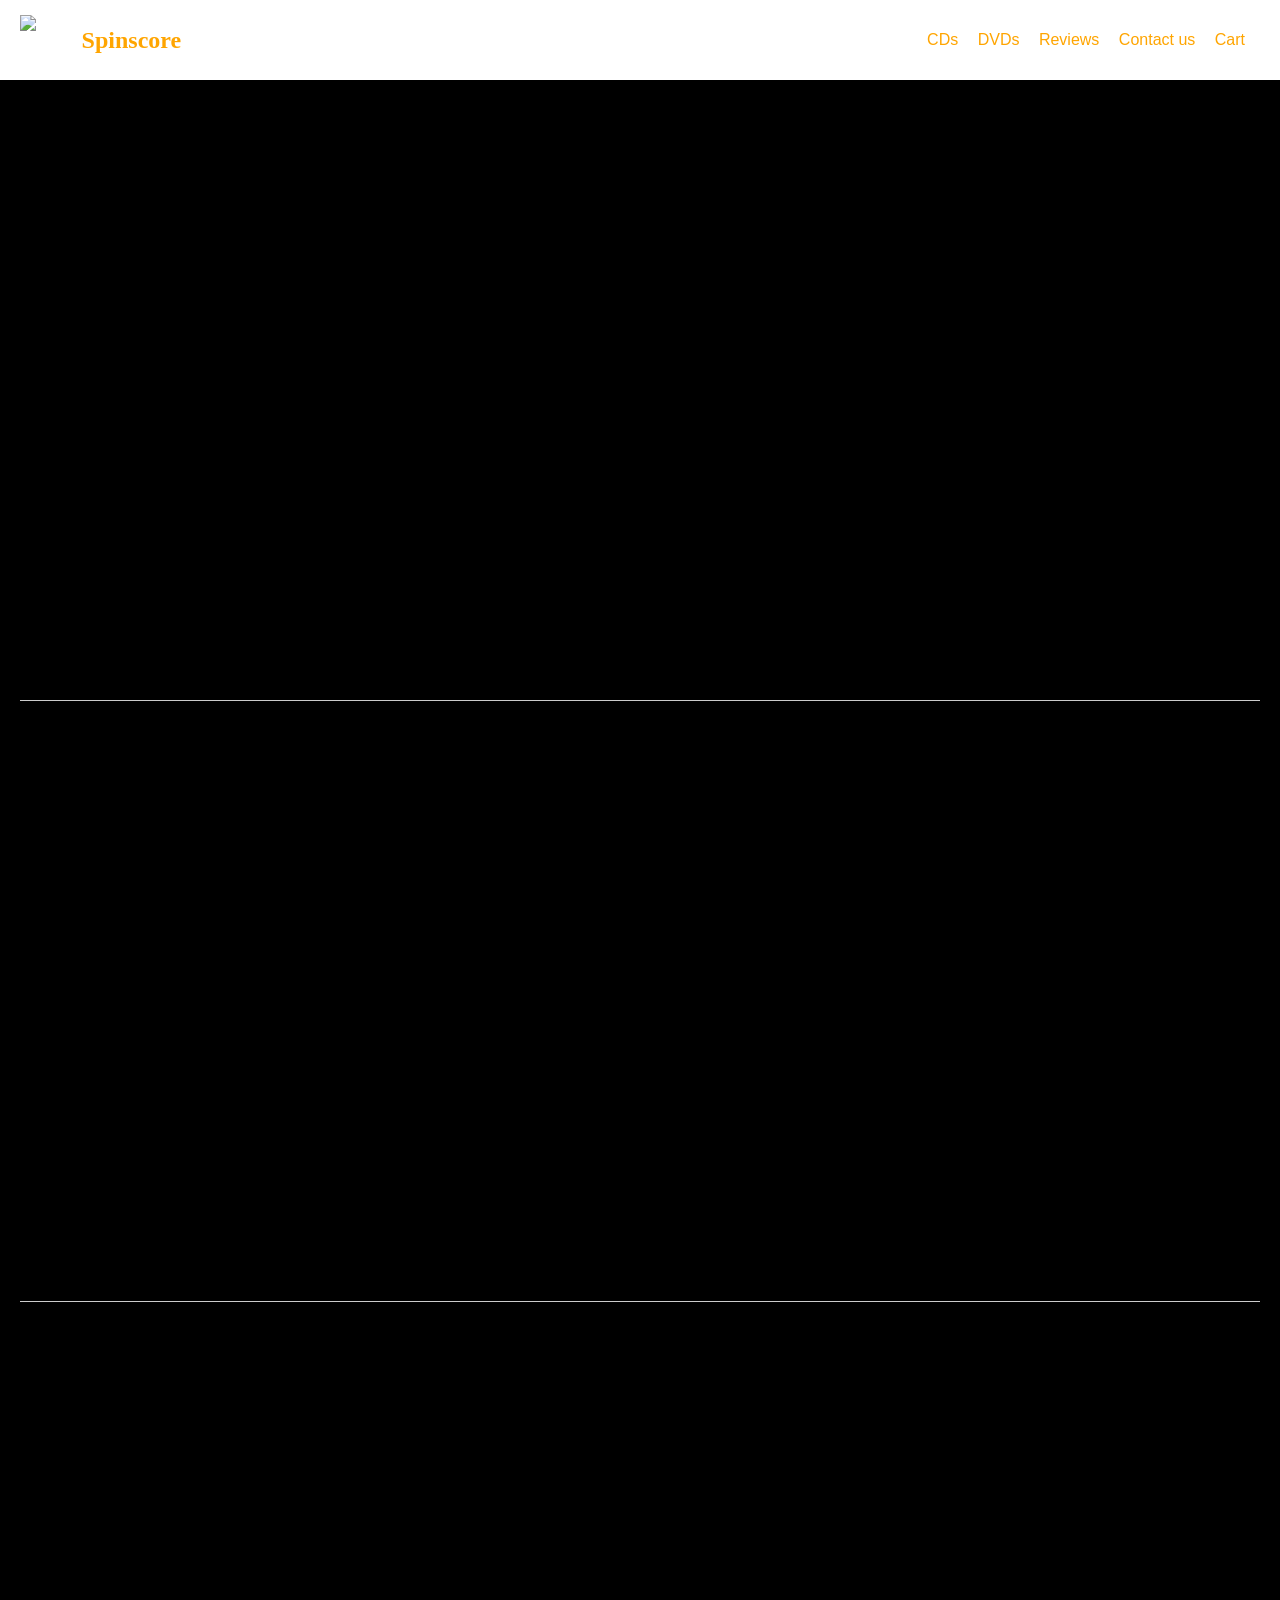
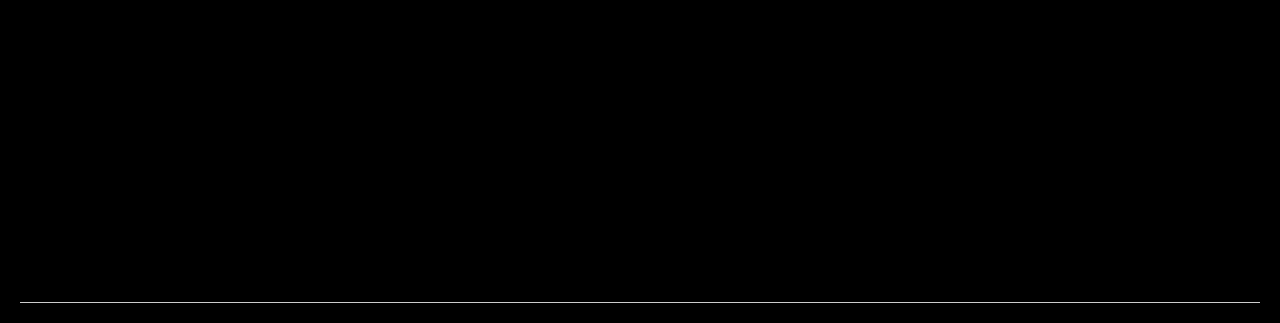
==== HeaderPage.html @ 7079e2e3 "Add files via upload" ====
<!DOCTYPE html>
<html lang="en">
<head>
<meta charset="UTF-8">
<meta name="viewport" content="width=device-width, initial-scale=1.0">
<title>header thing idk</title>
<style>
  body {
    margin: 0;
    font-family: Arial, sans-serif;
    background: black;
  }

  header {
    background-color: white;
    color: white;
    padding: 15px 20px;
    position: sticky; /* this is the magic */
    top: 0;           /* distance from top */
    z-index: 1000;    /* make sure it’s above other content */

    display: flex;
    align-items: center;
    justify-content: space-between;
  }

  header img {
    height: 50px;
  }

  nav a {
    color: orange;
    margin-right: 15px;
    text-decoration: none;
  }

  main {
    padding: 20px;
  }

  section {
    height: 600px; /* just to make scrolling happen */
    border-bottom: 1px solid #ccc;
  }
  /* Container for logo + title */
.logo-title {
  display: flex;
  align-items: center;
  gap: 10px; /* space between logo and title */
}

.site-title {
  font-size: 24px;
  font-weight: bold;
  color: orange;
  font-family: Georgia, 'Times New Roman', serif;
}
</style>
</head>
<body>

<header>
    <div class="logo-title">
        <img src="img1.jpg" alt="Logo">
        <span class="site-title">Spinscore</span>
      </div>
  <nav>
    <a href="">CDs</a>
    <a href="">DVDs</a>
    <a href="">Reviews</a>
    <a href="Contact_Page.html">Contact us</a>
    <a href="">Cart</a>
  </nav>
</header>

<main>
  <section id="section1">Content 1</section>
  <section id="section2">Content 2</section>
  <section id="section3">Content 3</section>
</main>

</body>
</html>
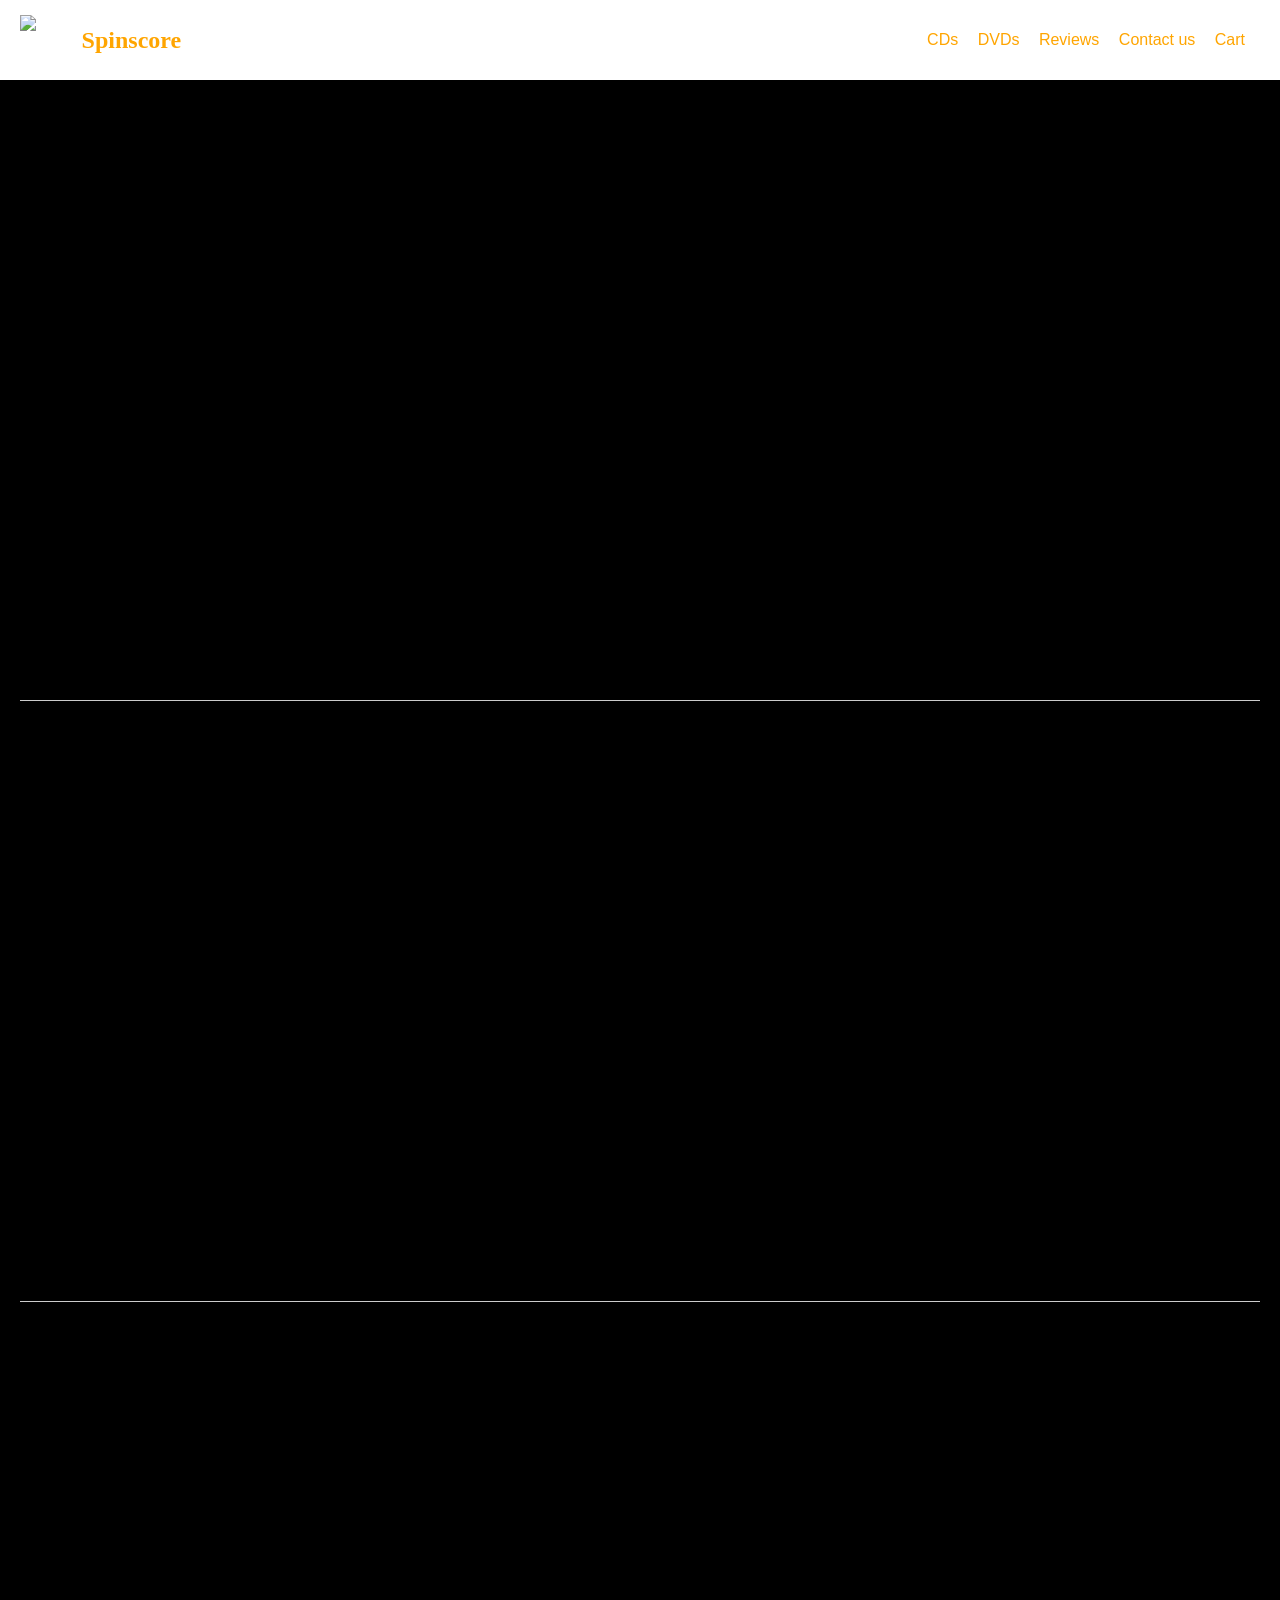
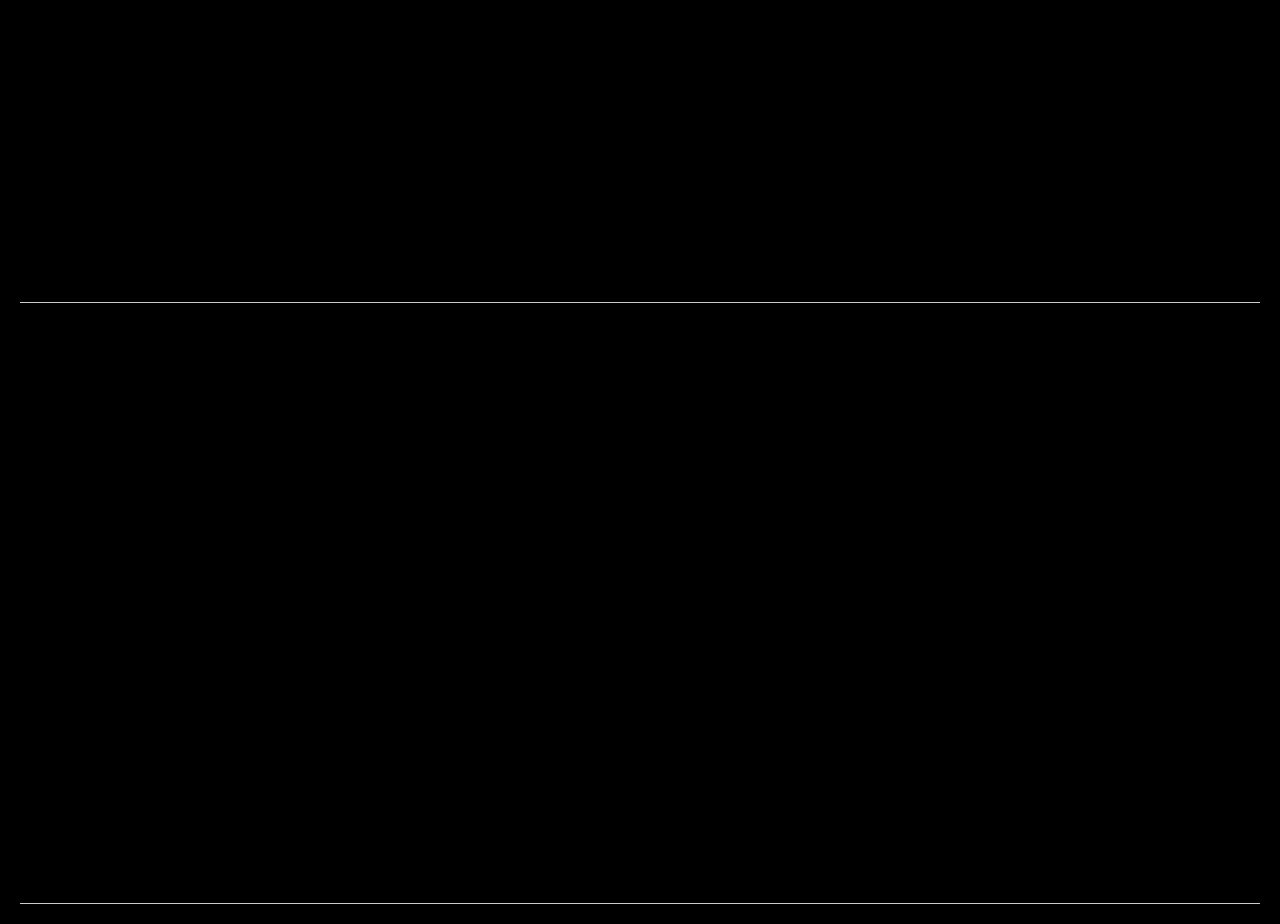
==== commit 94de373a: "Add files via upload" ====
--- a/HeaderPage.html
+++ b/HeaderPage.html
@@ -1,83 +1,36 @@
 <!DOCTYPE html>
+
 <html lang="en">
-<head>
-<meta charset="UTF-8">
-<meta name="viewport" content="width=device-width, initial-scale=1.0">
-<title>header thing idk</title>
-<style>
-  body {
-    margin: 0;
-    font-family: Arial, sans-serif;
-    background: black;
-  }
+	<head>
+		<meta charset="UTF-8">
+		<meta name="viewport" content="width=device-width, initial-scale=1.0">
+		<title>Spinscore - Home</title>
+		<link rel="stylesheet" href="Webstyle.css" />
+	</head>
+	
+	<body>
+		<header>
+			<div class="logo-title">
+			<img src="img1.jpg" alt="Logo">
+			<span class="site-title">Spinscore</span>
+			</div>
+			
+			<nav>
+				<a href="">CDs</a>
+				<a href="">DVDs</a>
+				<a href="">Reviews</a>
+				<a href="Contact_Page.html">Contact us</a>
+				<a href="">Cart</a>
+			</nav>
+		</header>
 
-  header {
-    background-color: white;
-    color: white;
-    padding: 15px 20px;
-    position: sticky; /* this is the magic */
-    top: 0;           /* distance from top */
-    z-index: 1000;    /* make sure it’s above other content */
-
-    display: flex;
-    align-items: center;
-    justify-content: space-between;
-  }
-
-  header img {
-    height: 50px;
-  }
-
-  nav a {
-    color: orange;
-    margin-right: 15px;
-    text-decoration: none;
-  }
-
-  main {
-    padding: 20px;
-  }
-
-  section {
-    height: 600px; /* just to make scrolling happen */
-    border-bottom: 1px solid #ccc;
-  }
-  /* Container for logo + title */
-.logo-title {
-  display: flex;
-  align-items: center;
-  gap: 10px; /* space between logo and title */
-}
-
-.site-title {
-  font-size: 24px;
-  font-weight: bold;
-  color: orange;
-  font-family: Georgia, 'Times New Roman', serif;
-}
-</style>
-</head>
-<body>
-
-<header>
-    <div class="logo-title">
-        <img src="img1.jpg" alt="Logo">
-        <span class="site-title">Spinscore</span>
-      </div>
-  <nav>
-    <a href="">CDs</a>
-    <a href="">DVDs</a>
-    <a href="">Reviews</a>
-    <a href="Contact_Page.html">Contact us</a>
-    <a href="">Cart</a>
-  </nav>
-</header>
-
-<main>
-  <section id="section1">Content 1</section>
-  <section id="section2">Content 2</section>
-  <section id="section3">Content 3</section>
-</main>
-
-</body>
+		<main>
+			<section id="section1">Content 1
+			<h1> Test </h1>
+			</section>
+			<section id="section2">Content 2</section>
+			<section id="section3">Content 3</section>
+			<section id="section4">Content 4</section>
+		</main>
+	</body>
 </html>
--- a/Webstyle.css
+++ b/Webstyle.css
@@ -0,0 +1,50 @@
+body {
+    margin: 0;
+    font-family: Arial, sans-serif;
+    background: black;
+  }
+
+header {
+    background-color: white;
+    color: white;
+    padding: 15px 20px;
+    position: sticky; /* this is the magic */
+    top: 0;           /* distance from top */
+    z-index: 1000;    /* make sure it’s above other content */
+
+    display: flex;
+    align-items: center;
+    justify-content: space-between;
+  }
+
+header img {
+    height: 50px;
+  }
+
+nav a {
+    color: orange;
+    margin-right: 15px;
+    text-decoration: none;
+  }
+
+main {
+    padding: 20px;
+  }
+
+section {
+    height: 600px; /* just to make scrolling happen */
+    border-bottom: 1px solid #ccc;
+  }
+  /* Container for logo + title */
+.logo-title {
+  display: flex;
+  align-items: center;
+  gap: 10px; /* space between logo and title */
+}
+
+.site-title {
+  font-size: 24px;
+  font-weight: bold;
+  color: orange;
+  font-family: Georgia, 'Times New Roman', serif;
+}
